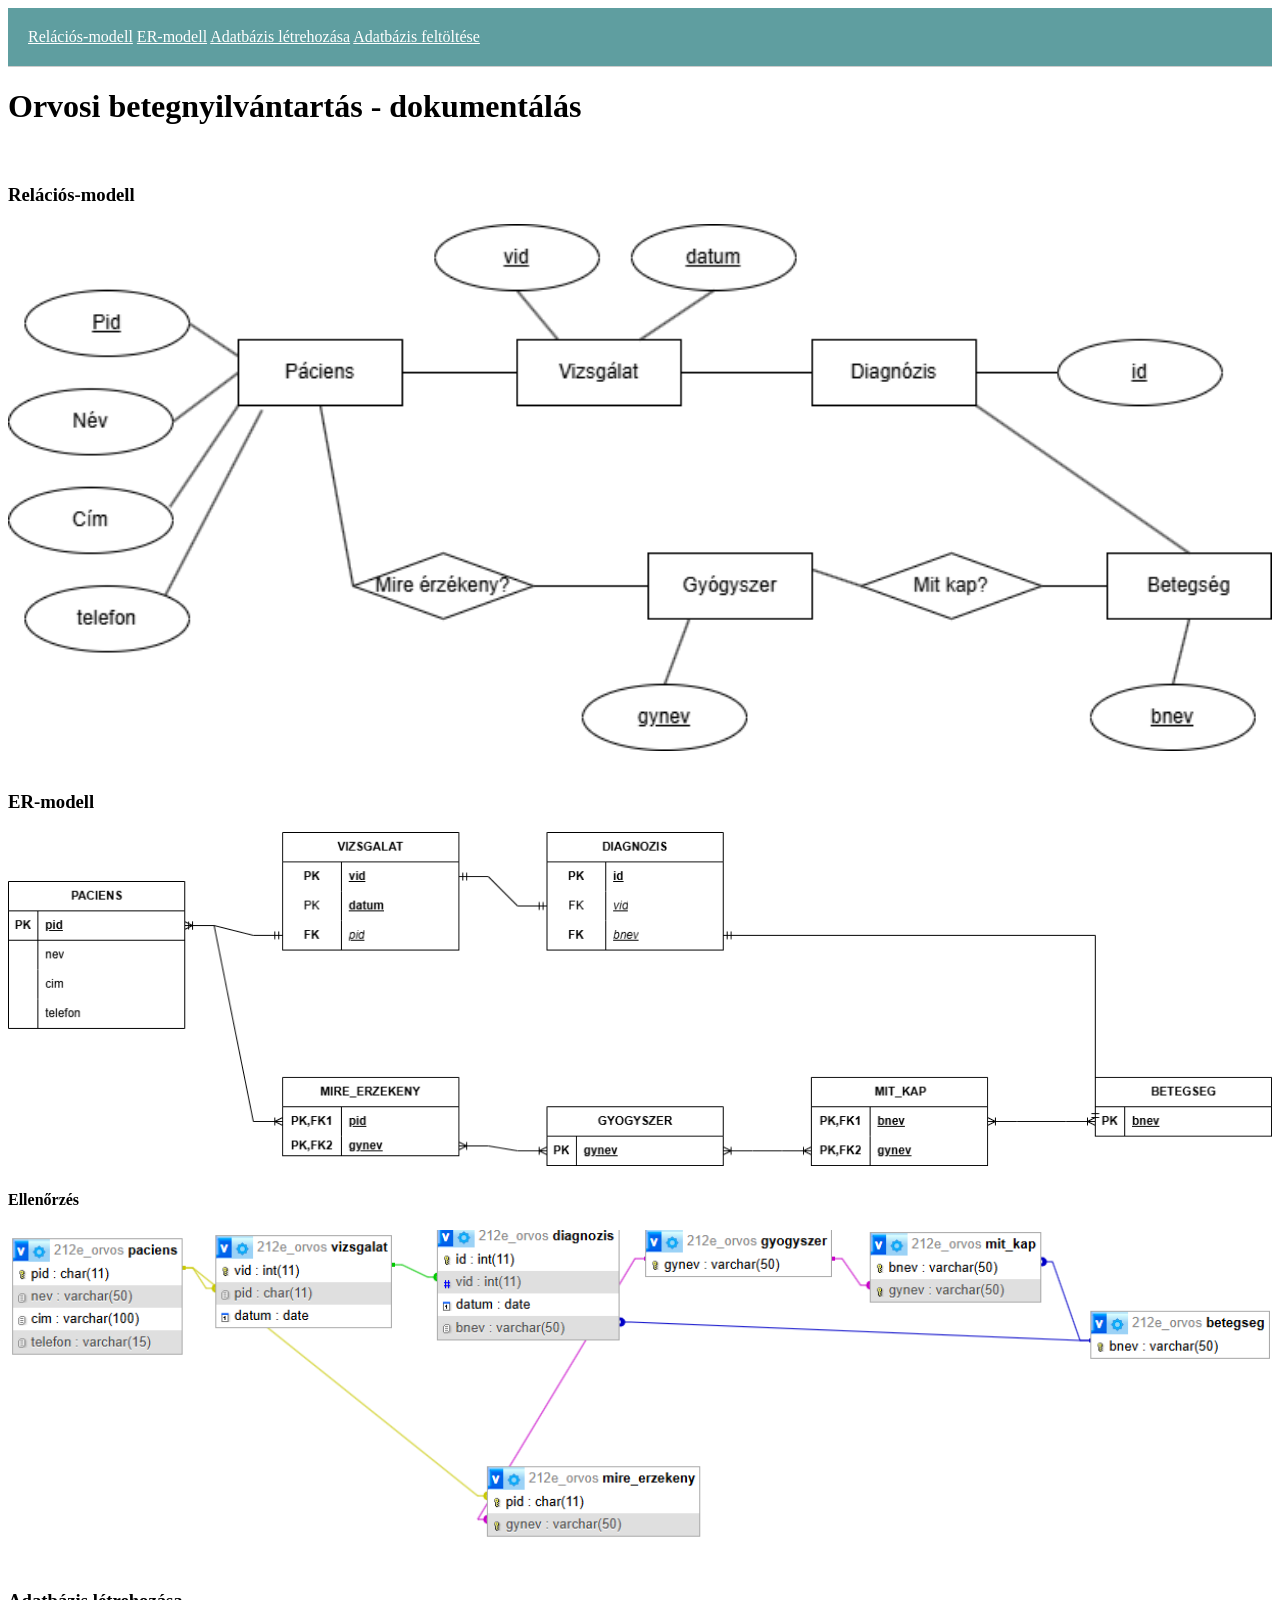
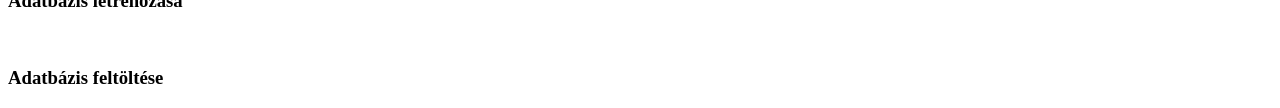
==== web/index.html @ 760c2093 "relaciosmodell index" ====
<!DOCTYPE html>
<html lang="hu">

<head>
    <meta charset="UTF-8">
    <meta name="viewport" content="width=device-width, initial-scale=1.0">
    <title>Orvosi betegnyilvántartás - dokumentálás</title>
</head>

<body>
    <header>
        <a href="#relacios">Relációs-modell</a> <a href="#er">ER-modell</a> <a href="#letrehoz">Adatbázis létrehozása</a> <a href="#feltolt">Adatbázis feltöltése</a>
    </header>
    <h1>Orvosi betegnyilvántartás - dokumentálás</h1>

    <div id="relacios"></div><br>

    <h3>Relációs-modell</h3>
    <img src="relacios.png" alt="relacios-modell">

    <div id="er"></div><br>
    <h3>ER-modell</h3>
    <img src="ermodell.png" alt="ER-modell">

    <h4>Ellenőrzés</h4>
    <img src="er-modell-ell.png" alt="ER-modell Ellenőrzés">

    <div id="letrehoz"></div><br>
    <h3>Adatbázis létrehozása</h3>

    <div id="feltolt"></div><br>
    <h3>Adatbázis feltöltése</h3>
</body>
<style>
/*
    Szinek
    #75b0b2
    #90bdbf
    #acc6c7
    #c3d3d4
*/

    img {
        width: 100%;
        height: auto;
    }

    header {
        position: sticky;
        top: 0;
        background: white;
        padding: 20px;
        border-bottom: 1px solid #ccc;
        background-color: cadetblue;
    }

    a{
        color: white;
    }
</style>

</html>
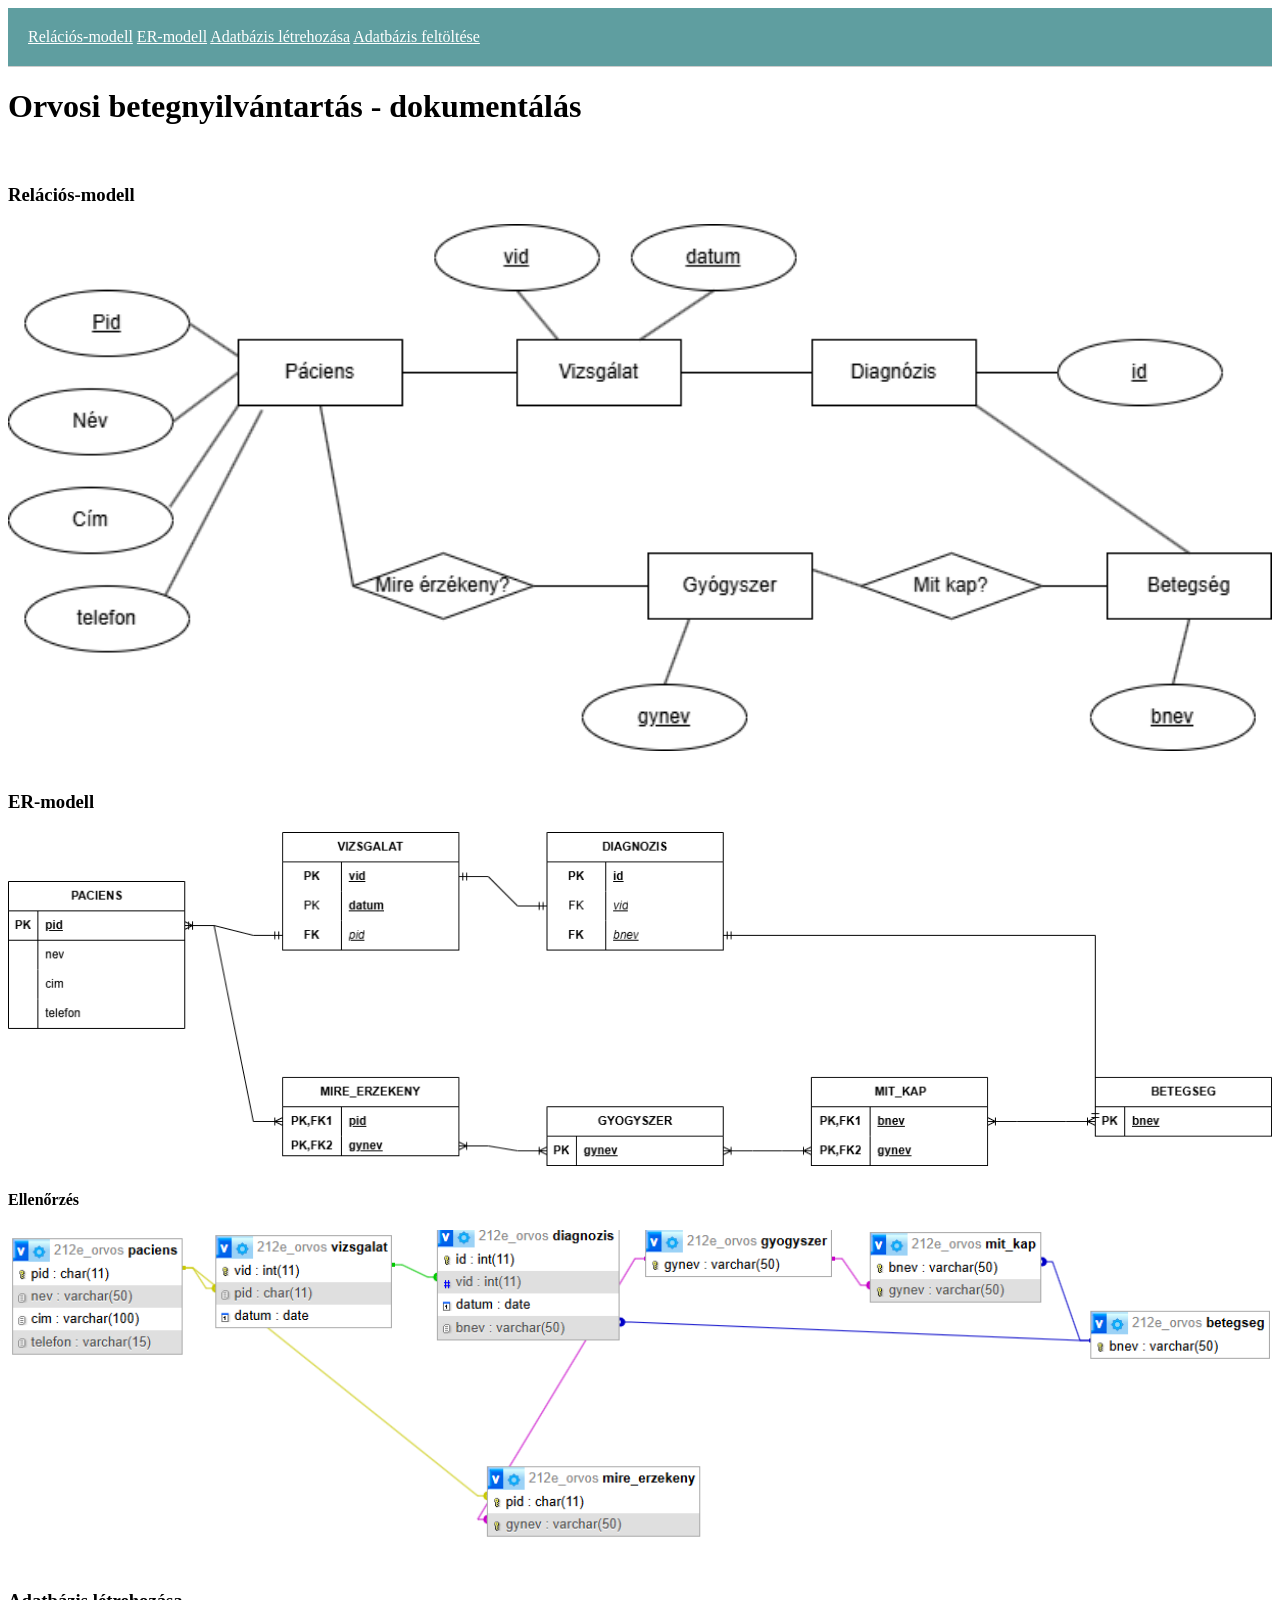
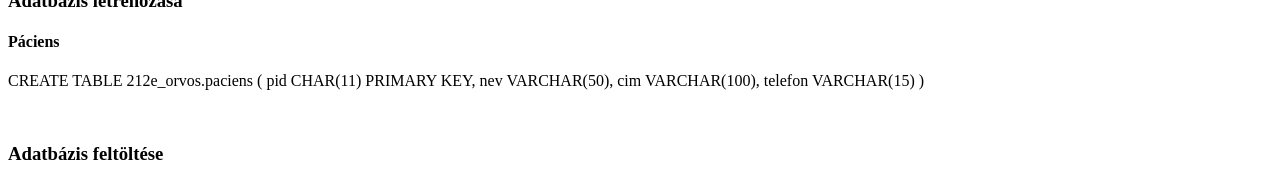
==== commit a629e23b: "html" ====
--- a/web/index.html
+++ b/web/index.html
@@ -27,7 +27,13 @@
 
     <div id="letrehoz"></div><br>
     <h3>Adatbázis létrehozása</h3>
-
+    <h4>Páciens</h4>
+    <div>CREATE TABLE 212e_orvos.paciens (
+        pid CHAR(11) PRIMARY KEY,
+        nev VARCHAR(50),
+        cim VARCHAR(100),
+        telefon VARCHAR(15)
+        )</p>
     <div id="feltolt"></div><br>
     <h3>Adatbázis feltöltése</h3>
 </body>
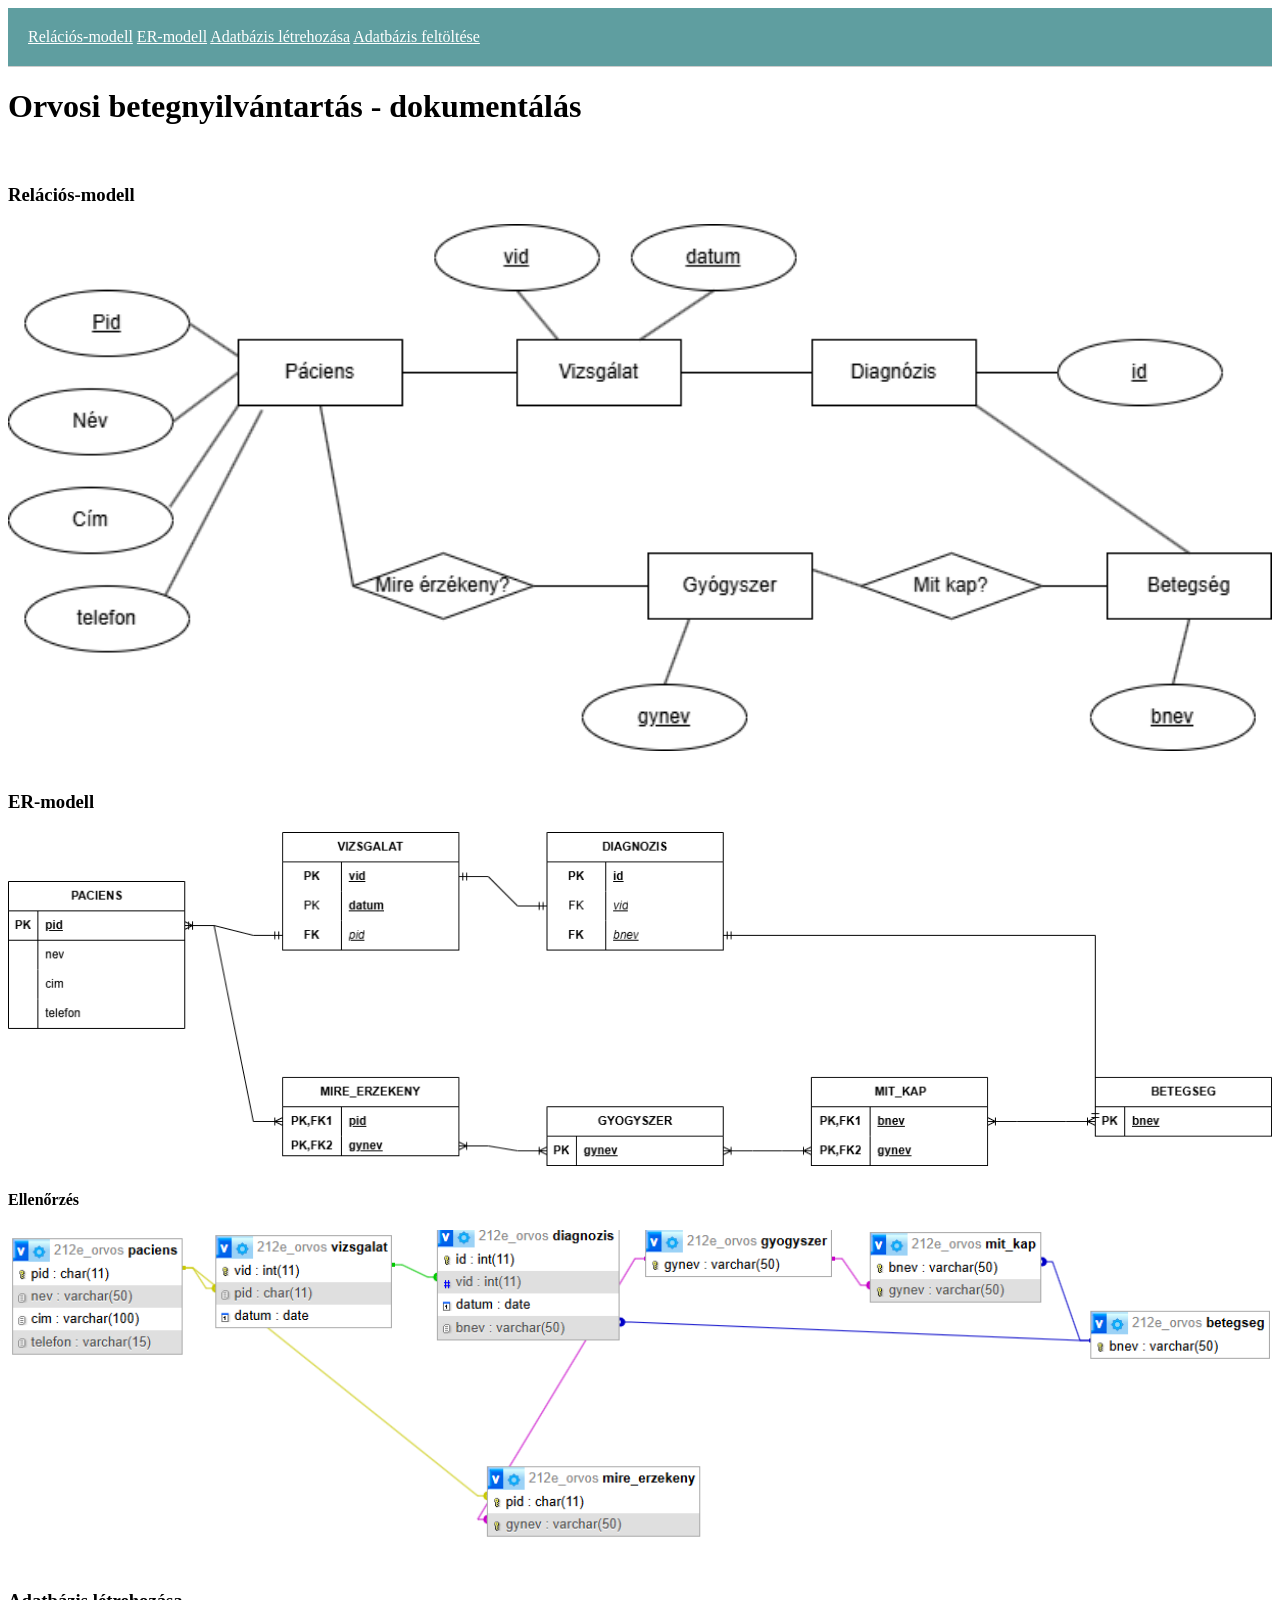
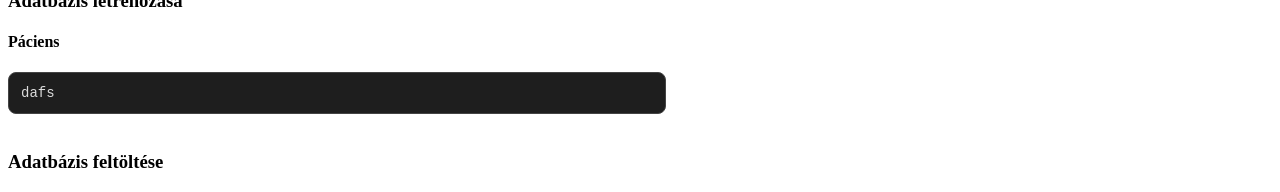
==== commit 2d2cca0d: "html code block" ====
--- a/web/index.html
+++ b/web/index.html
@@ -9,7 +9,8 @@
 
 <body>
     <header>
-        <a href="#relacios">Relációs-modell</a> <a href="#er">ER-modell</a> <a href="#letrehoz">Adatbázis létrehozása</a> <a href="#feltolt">Adatbázis feltöltése</a>
+        <a href="#relacios">Relációs-modell</a> <a href="#er">ER-modell</a> <a href="#letrehoz">Adatbázis
+            létrehozása</a> <a href="#feltolt">Adatbázis feltöltése</a>
     </header>
     <h1>Orvosi betegnyilvántartás - dokumentálás</h1>
 
@@ -28,17 +29,12 @@
     <div id="letrehoz"></div><br>
     <h3>Adatbázis létrehozása</h3>
     <h4>Páciens</h4>
-    <div>CREATE TABLE 212e_orvos.paciens (
-        pid CHAR(11) PRIMARY KEY,
-        nev VARCHAR(50),
-        cim VARCHAR(100),
-        telefon VARCHAR(15)
-        )</p>
+    <div class="code-input">dafs</div>
     <div id="feltolt"></div><br>
     <h3>Adatbázis feltöltése</h3>
 </body>
 <style>
-/*
+    /*
     Szinek
     #75b0b2
     #90bdbf
@@ -60,8 +56,27 @@
         background-color: cadetblue;
     }
 
-    a{
+    a {
         color: white;
+    }
+
+    .code-input {
+        width: 50%;
+        height: auto;
+        background: #1e1e1e;
+        color: #dcdcdc;
+        font-family: "Courier New", monospace;
+        font-size: 14px;
+        padding: 12px;
+        border-radius: 8px;
+        border: 1px solid #444;
+        outline: none;
+        resize: vertical;
+    }
+
+    .code-input:focus {
+        border-color: #4cafef;
+        box-shadow: 0 0 5px #4cafef55;
     }
 </style>
 
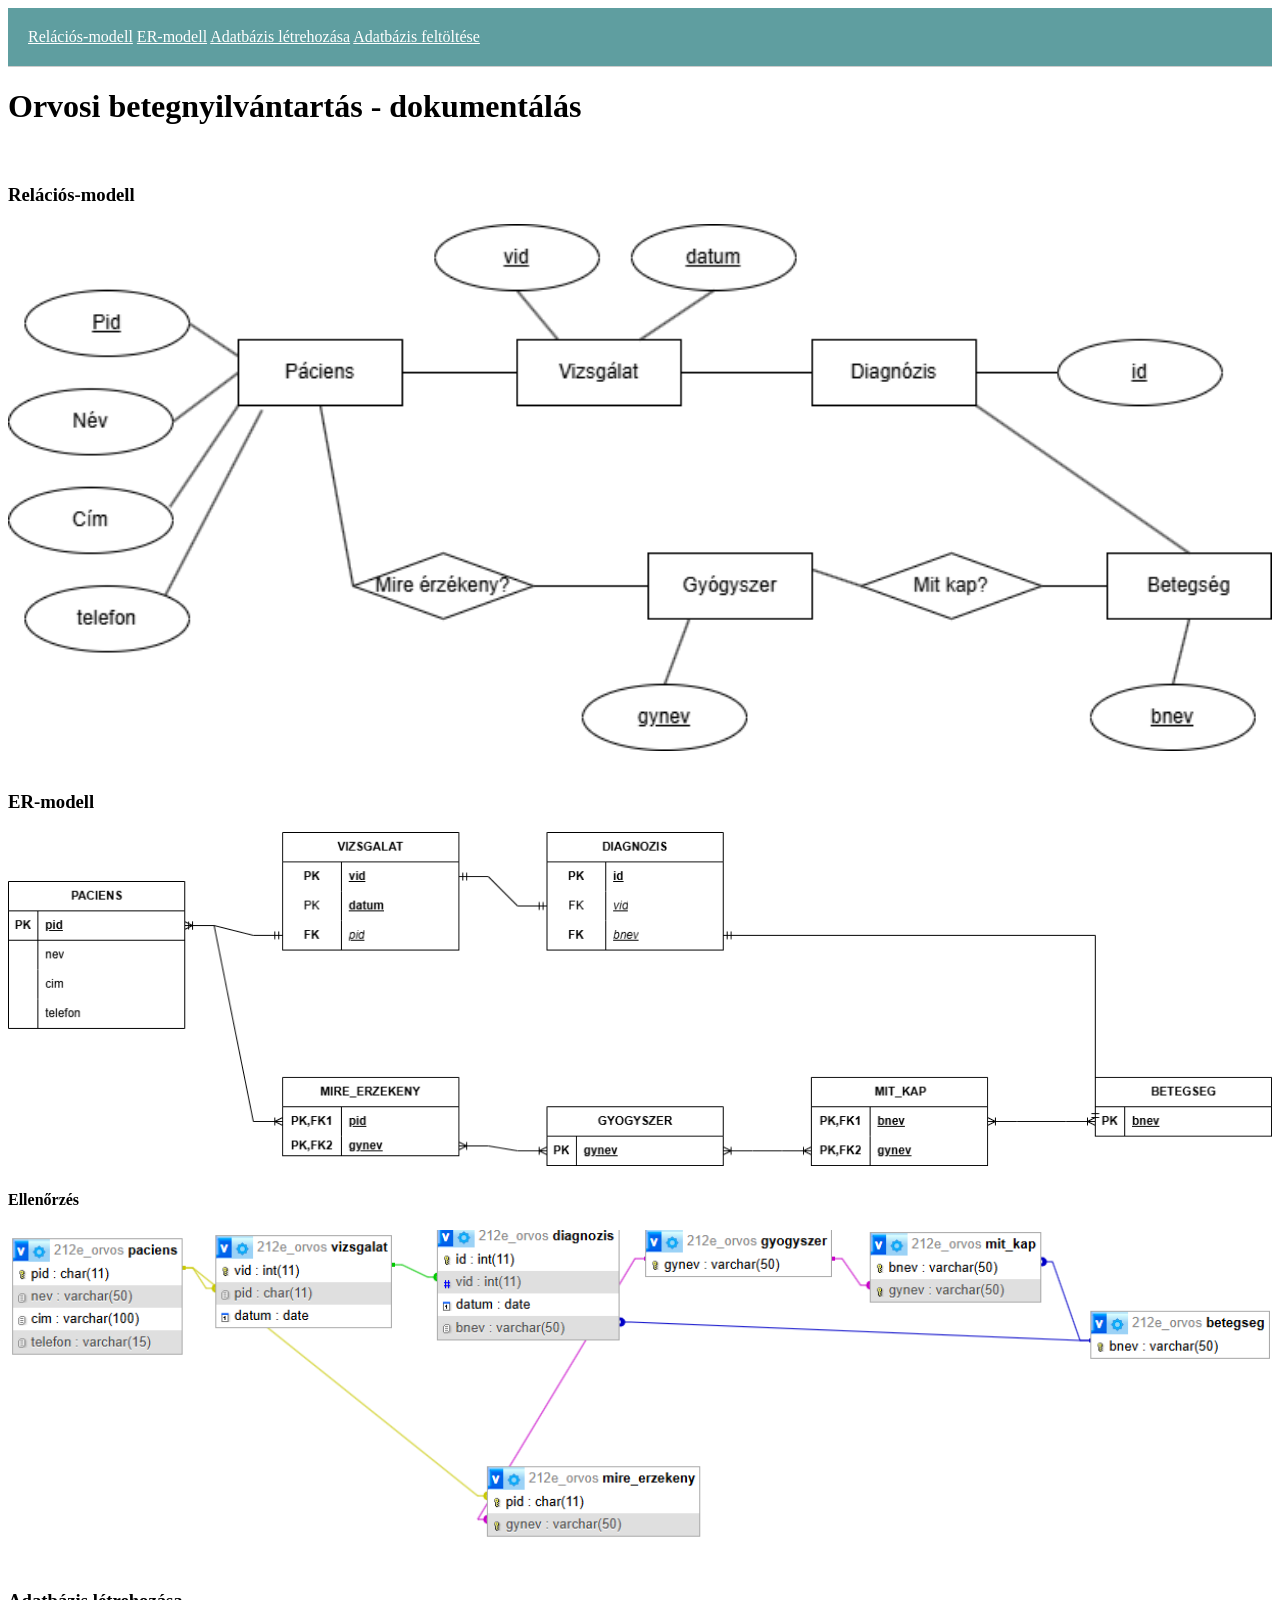
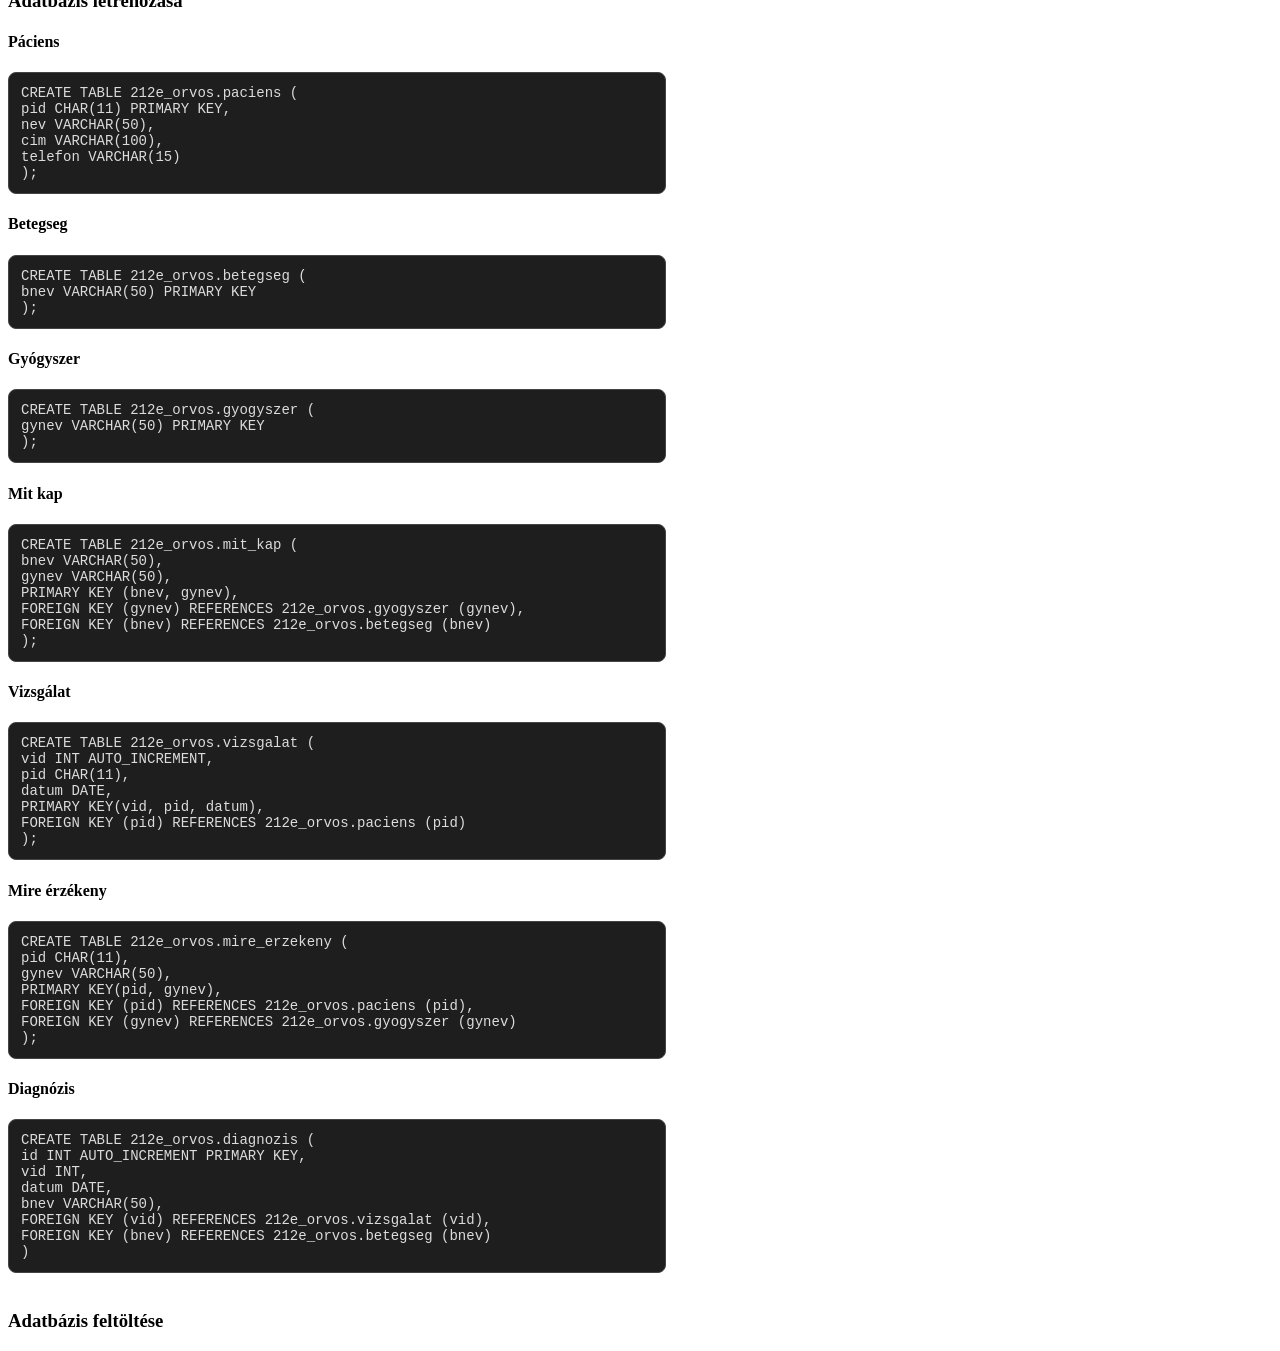
==== commit 3bad4610: "köd feltöltés1" ====
--- a/web/index.html
+++ b/web/index.html
@@ -17,19 +17,65 @@
     <div id="relacios"></div><br>
 
     <h3>Relációs-modell</h3>
-    <img src="relacios.png" alt="relacios-modell">
+    <img src="img/relacios.png" alt="relacios-modell">
 
     <div id="er"></div><br>
     <h3>ER-modell</h3>
-    <img src="ermodell.png" alt="ER-modell">
+    <img src="img/ermodell.png" alt="ER-modell">
 
     <h4>Ellenőrzés</h4>
-    <img src="er-modell-ell.png" alt="ER-modell Ellenőrzés">
+    <img src="img/er-modell-ell.png" alt="ER-modell Ellenőrzés">
 
     <div id="letrehoz"></div><br>
     <h3>Adatbázis létrehozása</h3>
     <h4>Páciens</h4>
-    <div class="code-input">dafs</div>
+    <div class="code-input">CREATE TABLE 212e_orvos.paciens (<br>
+        pid CHAR(11) PRIMARY KEY,<br>
+        nev VARCHAR(50),<br>
+        cim VARCHAR(100),<br>
+        telefon VARCHAR(15) <br>
+        );</div>
+    <h4>Betegseg</h4>
+    <div class="code-input">CREATE TABLE 212e_orvos.betegseg (<br>
+        bnev VARCHAR(50) PRIMARY KEY <br>
+        );</div>
+    <h4>Gyógyszer</h4>
+    <div class="code-input">CREATE TABLE 212e_orvos.gyogyszer ( <br>
+        gynev VARCHAR(50) PRIMARY KEY <br>
+        );</div>
+        <h4>Mit kap</h4>
+        <div class="code-input">CREATE TABLE 212e_orvos.mit_kap ( <br>
+            bnev VARCHAR(50),<br>
+            gynev VARCHAR(50),<br>
+            PRIMARY KEY (bnev, gynev),<br>
+            FOREIGN KEY (gynev) REFERENCES 212e_orvos.gyogyszer (gynev),<br>
+            FOREIGN KEY (bnev) REFERENCES 212e_orvos.betegseg (bnev)<br>
+        );</div>
+        <h4>Vizsgálat</h4>
+        <div class="code-input">CREATE TABLE 212e_orvos.vizsgalat ( <br>
+            vid INT AUTO_INCREMENT, <br>
+            pid CHAR(11), <br>
+            datum DATE, <br>
+            PRIMARY KEY(vid, pid, datum), <br>
+            FOREIGN KEY (pid) REFERENCES 212e_orvos.paciens (pid) <br>
+            );</div>
+            <h4>Mire érzékeny</h4>
+        <div class="code-input">CREATE TABLE 212e_orvos.mire_erzekeny (<br>
+            pid CHAR(11),<br>
+            gynev VARCHAR(50),<br>
+            PRIMARY KEY(pid, gynev),<br>
+            FOREIGN KEY (pid) REFERENCES 212e_orvos.paciens (pid),<br>
+            FOREIGN KEY (gynev) REFERENCES 212e_orvos.gyogyszer (gynev)<br>
+            );</div>
+            <h4>Diagnózis</h4>
+        <div class="code-input">CREATE TABLE 212e_orvos.diagnozis ( <br>
+            id INT AUTO_INCREMENT PRIMARY KEY, <br>
+            vid INT, <br>
+            datum DATE, <br>
+            bnev VARCHAR(50), <br>
+            FOREIGN KEY (vid) REFERENCES 212e_orvos.vizsgalat (vid), <br>
+            FOREIGN KEY (bnev) REFERENCES 212e_orvos.betegseg (bnev) <br>
+            )</div>
     <div id="feltolt"></div><br>
     <h3>Adatbázis feltöltése</h3>
 </body>
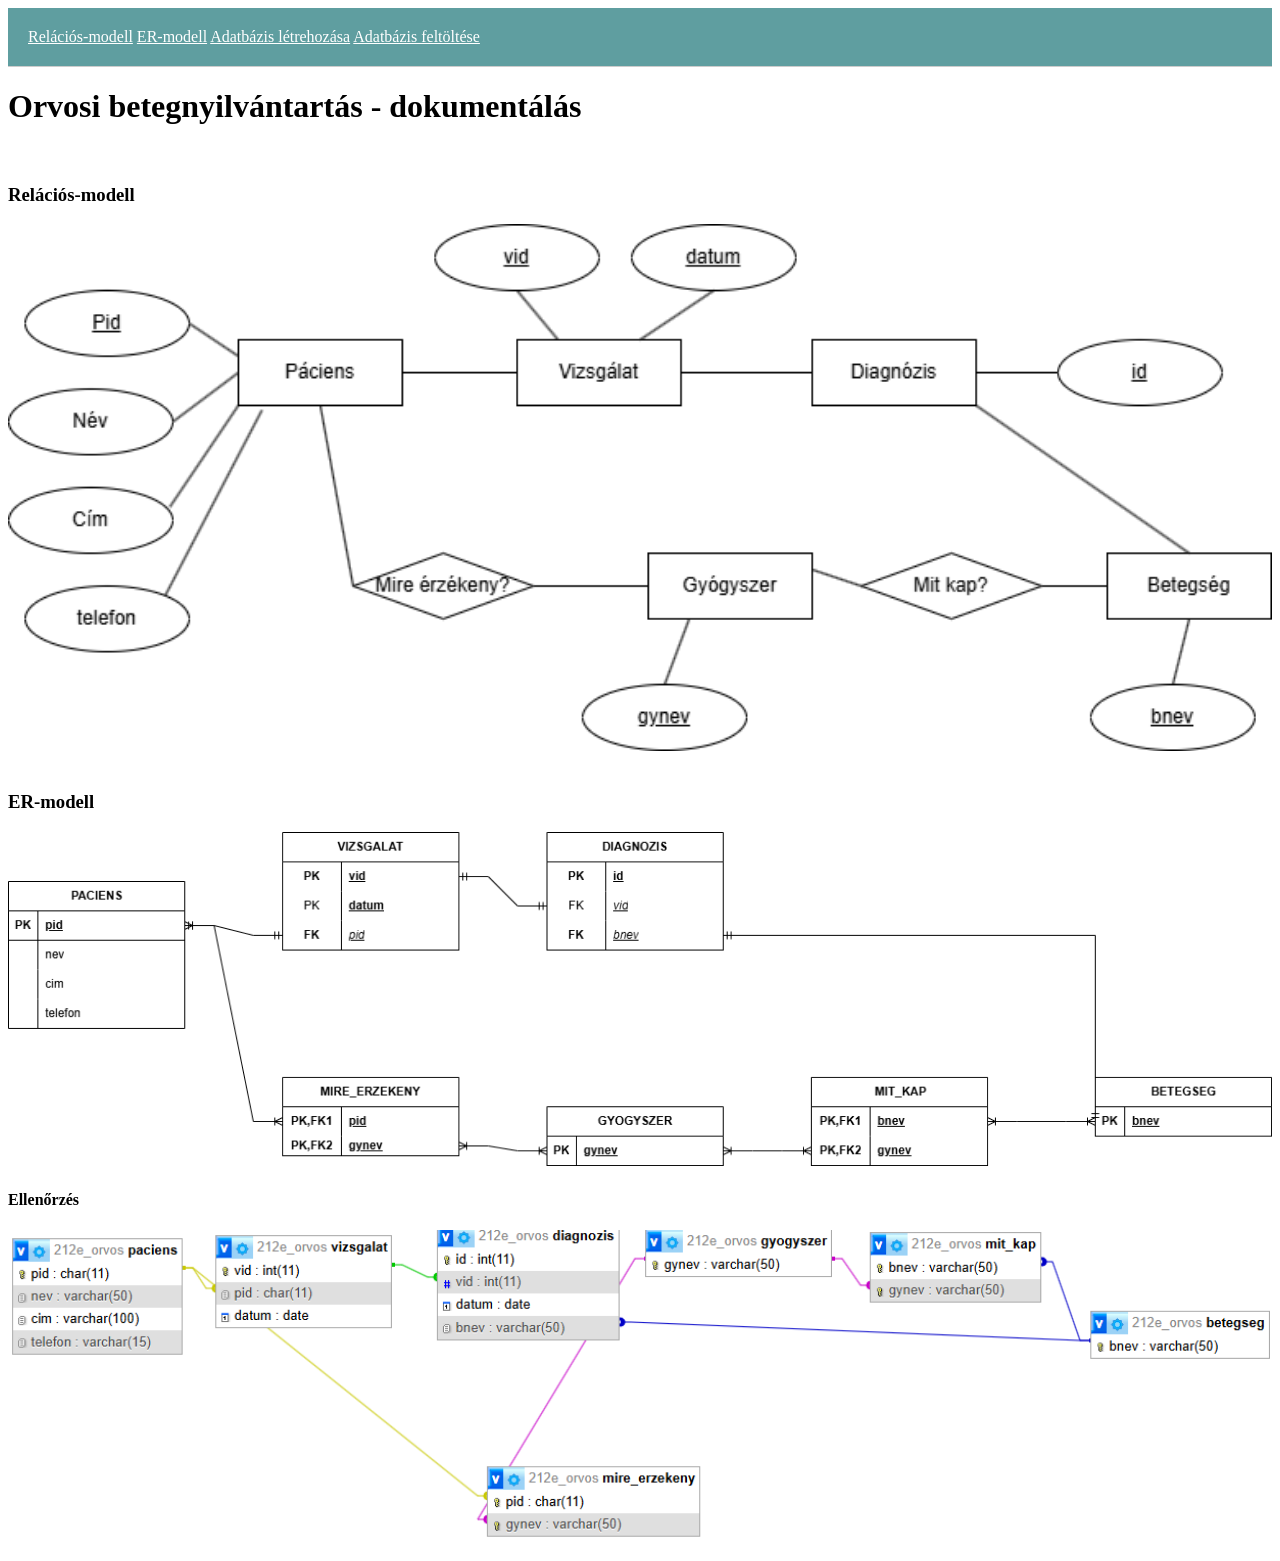
==== commit c859822d: "css2" ====
--- a/web/index.html
+++ b/web/index.html
@@ -4,6 +4,7 @@
 <head>
     <meta charset="UTF-8">
     <meta name="viewport" content="width=device-width, initial-scale=1.0">
+    <link rel="stylesheet" href="style.css">
     <title>Orvosi betegnyilvántartás - dokumentálás</title>
 </head>
 
@@ -25,105 +26,5 @@
 
     <h4>Ellenőrzés</h4>
     <img src="img/er-modell-ell.png" alt="ER-modell Ellenőrzés">
-
-    <div id="letrehoz"></div><br>
-    <h3>Adatbázis létrehozása</h3>
-    <h4>Páciens</h4>
-    <div class="code-input">CREATE TABLE 212e_orvos.paciens (<br>
-        pid CHAR(11) PRIMARY KEY,<br>
-        nev VARCHAR(50),<br>
-        cim VARCHAR(100),<br>
-        telefon VARCHAR(15) <br>
-        );</div>
-    <h4>Betegseg</h4>
-    <div class="code-input">CREATE TABLE 212e_orvos.betegseg (<br>
-        bnev VARCHAR(50) PRIMARY KEY <br>
-        );</div>
-    <h4>Gyógyszer</h4>
-    <div class="code-input">CREATE TABLE 212e_orvos.gyogyszer ( <br>
-        gynev VARCHAR(50) PRIMARY KEY <br>
-        );</div>
-        <h4>Mit kap</h4>
-        <div class="code-input">CREATE TABLE 212e_orvos.mit_kap ( <br>
-            bnev VARCHAR(50),<br>
-            gynev VARCHAR(50),<br>
-            PRIMARY KEY (bnev, gynev),<br>
-            FOREIGN KEY (gynev) REFERENCES 212e_orvos.gyogyszer (gynev),<br>
-            FOREIGN KEY (bnev) REFERENCES 212e_orvos.betegseg (bnev)<br>
-        );</div>
-        <h4>Vizsgálat</h4>
-        <div class="code-input">CREATE TABLE 212e_orvos.vizsgalat ( <br>
-            vid INT AUTO_INCREMENT, <br>
-            pid CHAR(11), <br>
-            datum DATE, <br>
-            PRIMARY KEY(vid, pid, datum), <br>
-            FOREIGN KEY (pid) REFERENCES 212e_orvos.paciens (pid) <br>
-            );</div>
-            <h4>Mire érzékeny</h4>
-        <div class="code-input">CREATE TABLE 212e_orvos.mire_erzekeny (<br>
-            pid CHAR(11),<br>
-            gynev VARCHAR(50),<br>
-            PRIMARY KEY(pid, gynev),<br>
-            FOREIGN KEY (pid) REFERENCES 212e_orvos.paciens (pid),<br>
-            FOREIGN KEY (gynev) REFERENCES 212e_orvos.gyogyszer (gynev)<br>
-            );</div>
-            <h4>Diagnózis</h4>
-        <div class="code-input">CREATE TABLE 212e_orvos.diagnozis ( <br>
-            id INT AUTO_INCREMENT PRIMARY KEY, <br>
-            vid INT, <br>
-            datum DATE, <br>
-            bnev VARCHAR(50), <br>
-            FOREIGN KEY (vid) REFERENCES 212e_orvos.vizsgalat (vid), <br>
-            FOREIGN KEY (bnev) REFERENCES 212e_orvos.betegseg (bnev) <br>
-            )</div>
-    <div id="feltolt"></div><br>
-    <h3>Adatbázis feltöltése</h3>
 </body>
-<style>
-    /*
-    Szinek
-    #75b0b2
-    #90bdbf
-    #acc6c7
-    #c3d3d4
-*/
-
-    img {
-        width: 100%;
-        height: auto;
-    }
-
-    header {
-        position: sticky;
-        top: 0;
-        background: white;
-        padding: 20px;
-        border-bottom: 1px solid #ccc;
-        background-color: cadetblue;
-    }
-
-    a {
-        color: white;
-    }
-
-    .code-input {
-        width: 50%;
-        height: auto;
-        background: #1e1e1e;
-        color: #dcdcdc;
-        font-family: "Courier New", monospace;
-        font-size: 14px;
-        padding: 12px;
-        border-radius: 8px;
-        border: 1px solid #444;
-        outline: none;
-        resize: vertical;
-    }
-
-    .code-input:focus {
-        border-color: #4cafef;
-        box-shadow: 0 0 5px #4cafef55;
-    }
-</style>
-
 </html>
--- a/web/style.css
+++ b/web/style.css
@@ -0,0 +1,44 @@
+/*
+    Szinek
+    #75b0b2
+    #90bdbf
+    #acc6c7
+    #c3d3d4
+*/
+
+img {
+    width: 100%;
+    height: auto;
+}
+
+header {
+    position: sticky;
+    top: 0;
+    background: white;
+    padding: 20px;
+    border-bottom: 1px solid #ccc;
+    background-color: cadetblue;
+}
+
+a {
+    color: white;
+}
+
+.code-input {
+    width: 50%;
+    height: auto;
+    background: #1e1e1e;
+    color: #dcdcdc;
+    font-family: "Courier New", monospace;
+    font-size: 14px;
+    padding: 12px;
+    border-radius: 8px;
+    border: 1px solid #444;
+    outline: none;
+    resize: vertical;
+}
+
+.code-input:focus {
+    border-color: #4cafef;
+    box-shadow: 0 0 5px #4cafef55;
+}
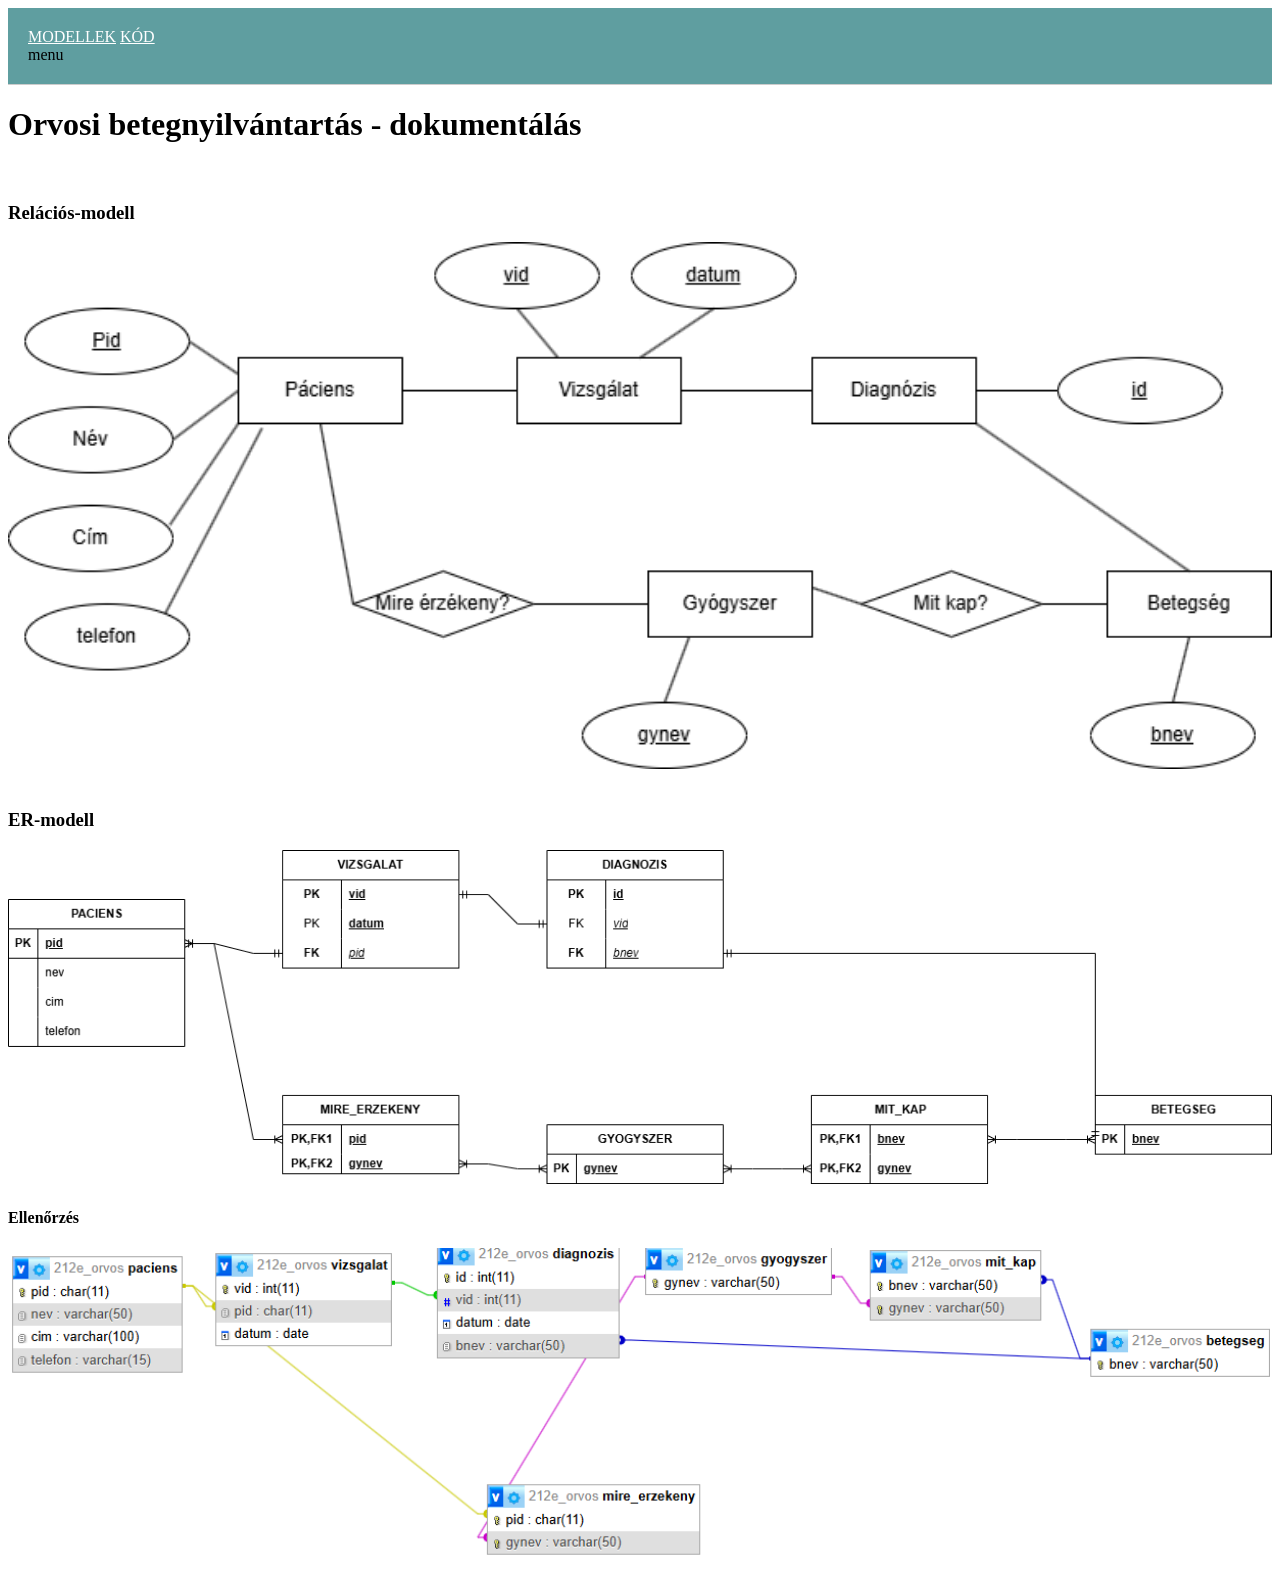
==== commit 46a30ba7: "#header" ====
--- a/web/index.html
+++ b/web/index.html
@@ -10,8 +10,10 @@
 
 <body>
     <header>
-        <a href="#relacios">Relációs-modell</a> <a href="#er">ER-modell</a> <a href="#letrehoz">Adatbázis
-            létrehozása</a> <a href="#feltolt">Adatbázis feltöltése</a>
+        <a href="index.html">MODELLEK</a> <a href="code.html">KÓD</a>
+        <div class="dropdown">menu
+            <div class="dropdown-content"><a href="index.html">Modellek</a><br><a href="code.html">Kód</a></div>
+          </div>
     </header>
     <h1>Orvosi betegnyilvántartás - dokumentálás</h1>
 
--- a/web/style.css
+++ b/web/style.css
@@ -41,4 +41,21 @@
 .code-input:focus {
     border-color: #4cafef;
     box-shadow: 0 0 5px #4cafef55;
-}+}
+
+.dropdown {
+    position: relative;
+  }
+  
+  .dropdown-content {
+    display: none;
+    position: absolute;
+    background-color: #90bdbf;
+    min-width: 130px;
+    box-shadow: 0px 8px 16px 0px rgba(0,0,0,0.2);
+    padding: 12px 16px;
+  }
+  
+  .dropdown:hover .dropdown-content {
+    display: block;
+  }
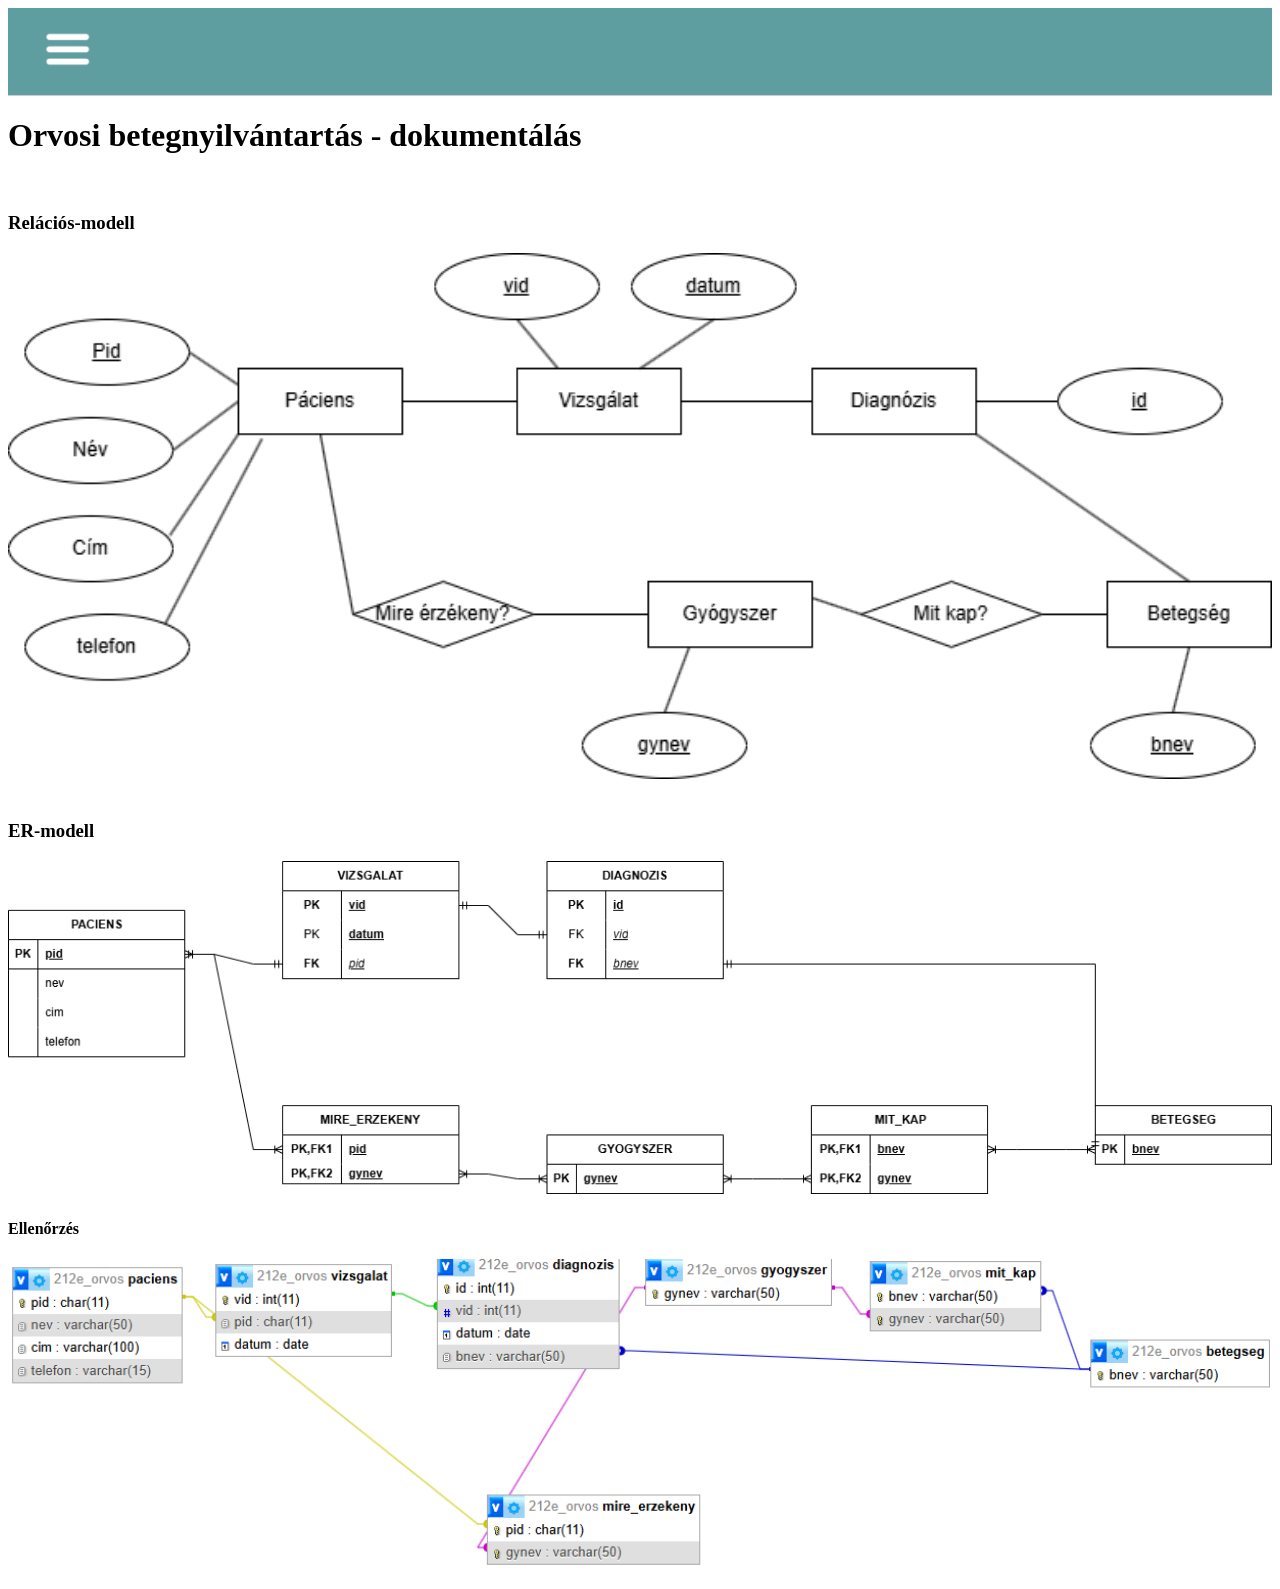
==== commit ed3e60bc: "menu icon" ====
--- a/web/index.html
+++ b/web/index.html
@@ -10,8 +10,7 @@
 
 <body>
     <header>
-        <a href="index.html">MODELLEK</a> <a href="code.html">KÓD</a>
-        <div class="dropdown">menu
+        <div class="dropdown"><img src="img/menu icon.png" id="menu">
             <div class="dropdown-content"><a href="index.html">Modellek</a><br><a href="code.html">Kód</a></div>
           </div>
     </header>
--- a/web/style.css
+++ b/web/style.css
@@ -8,6 +8,10 @@
 
 img {
     width: 100%;
+    height: auto;
+}
+#menu {
+    width: 80px;
     height: auto;
 }
 
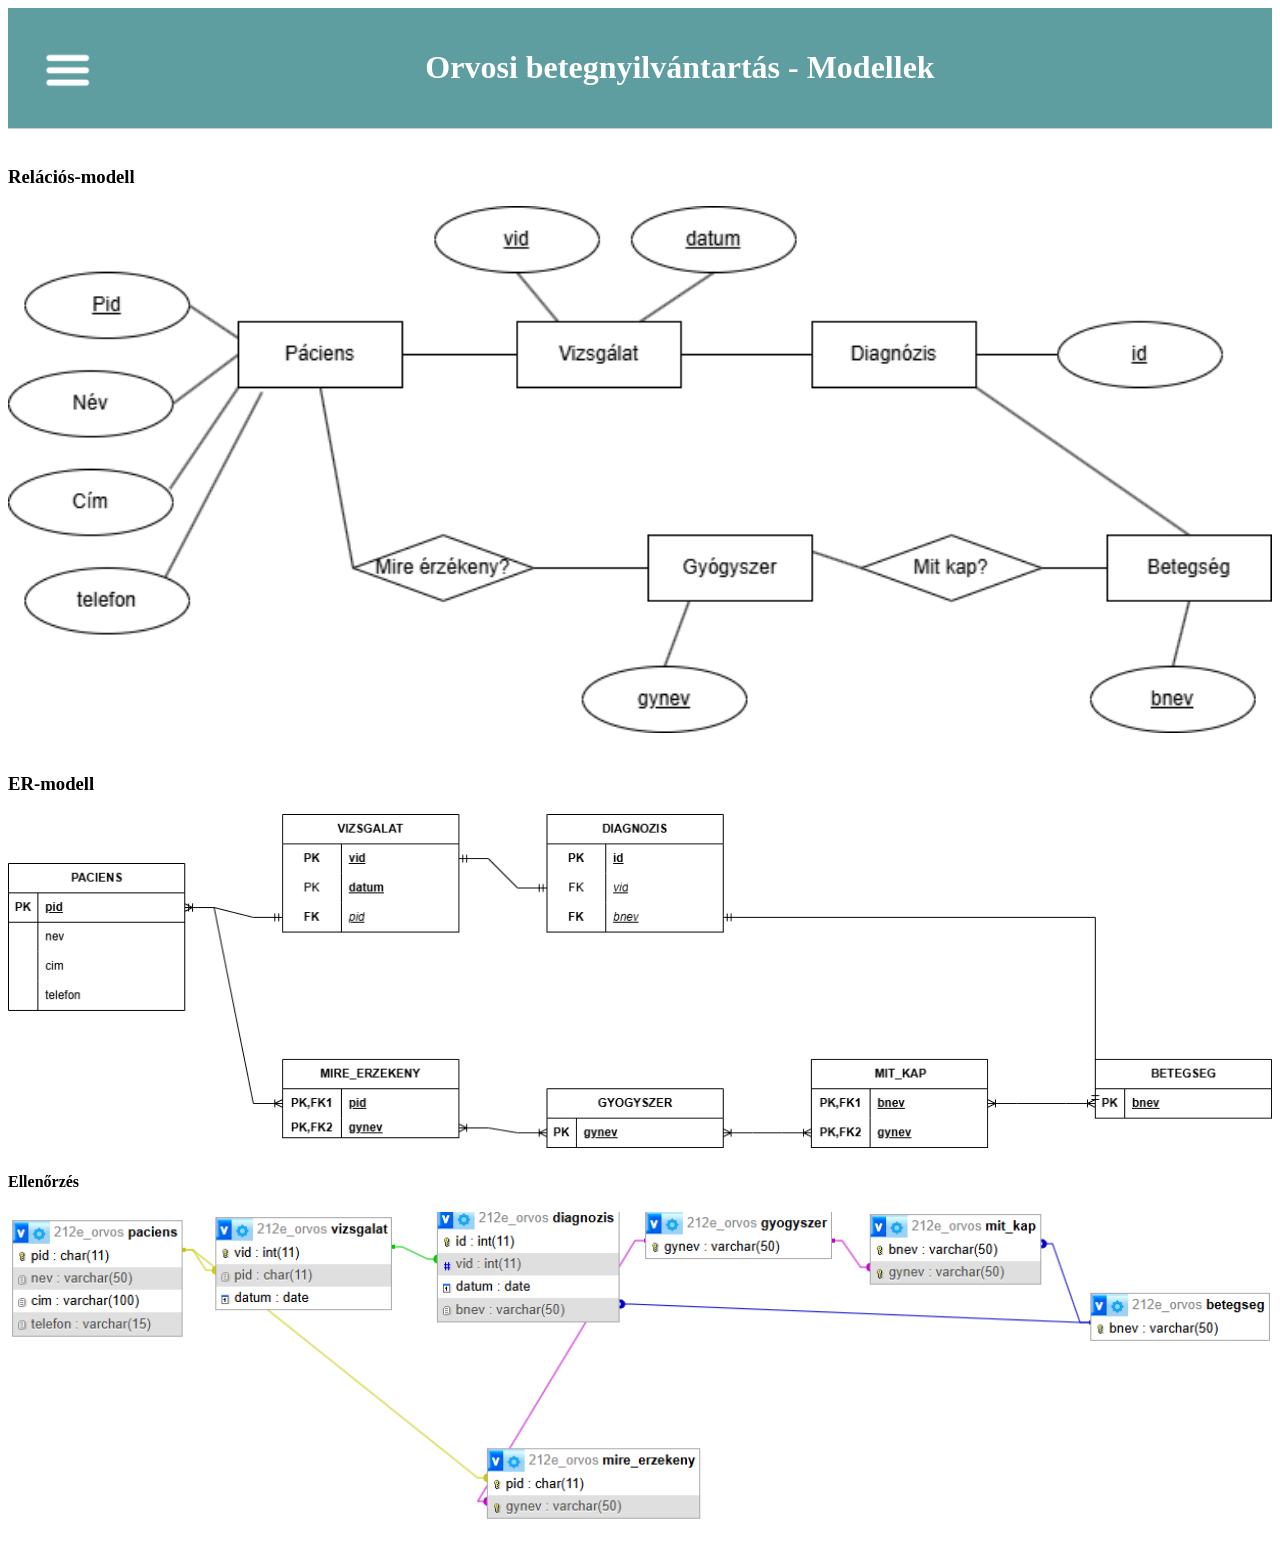
==== commit f2690d98: "#menu2" ====
--- a/web/index.html
+++ b/web/index.html
@@ -10,11 +10,12 @@
 
 <body>
     <header>
+        <div>
         <div class="dropdown"><img src="img/menu icon.png" id="menu">
             <div class="dropdown-content"><a href="index.html">Modellek</a><br><a href="code.html">Kód</a></div>
-          </div>
+        </div>
+        <h1 id="cim">Orvosi betegnyilvántartás - Modellek</h1></div>
     </header>
-    <h1>Orvosi betegnyilvántartás - dokumentálás</h1>
 
     <div id="relacios"></div><br>
 
--- a/web/style.css
+++ b/web/style.css
@@ -14,6 +14,11 @@
     width: 80px;
     height: auto;
 }
+#cim{
+    text-align: center;
+    color: white;
+}
+
 
 header {
     position: sticky;
@@ -49,6 +54,7 @@
 
 .dropdown {
     position: relative;
+    float: left;
   }
   
   .dropdown-content {
